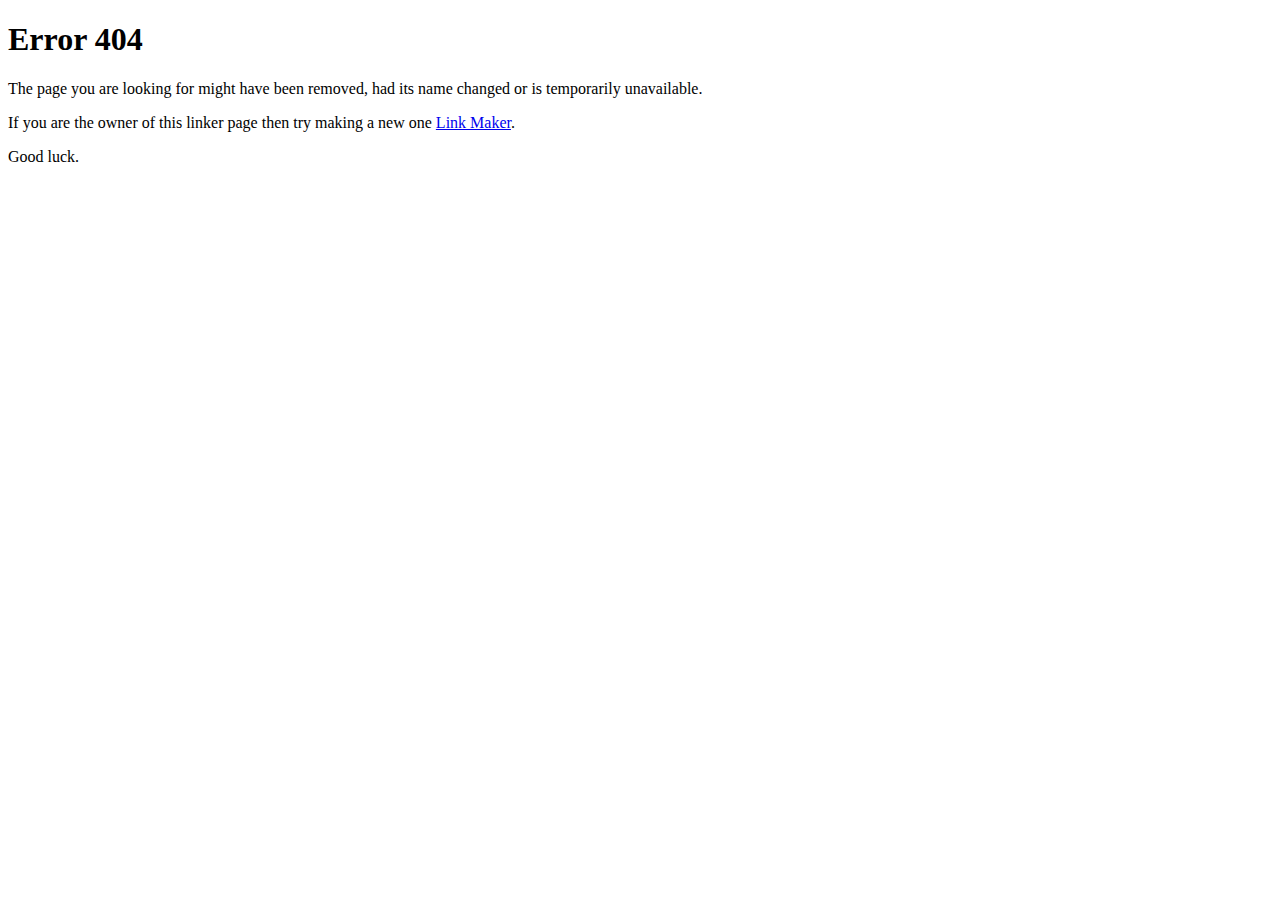
==== index.html @ 4fc8c4ae "Update index.html" ====
<!DOCTYPE html>
<html>
  <head>
    <meta charset="utf-8" />
    <meta
      name="viewport"
      content="minimum-scale=1, initial-scale=1, width=device-width"
    />
    <title>Invalid URL!</title>
  </head>
  <body>
    <div class="overlay"></div>
<div class="terminal">
  <h1>Error <span class="errorcode">404</span></h1>
  <p class="output">The page you are looking for might have been removed, had its name changed or is temporarily unavailable.</p>
  <p class="output">If you are the owner of this linker page then try making a new one <a href="#1">Link Maker</a>.</p>
  <p class="output">Good luck.</p>
</div>
  </body>
</html>
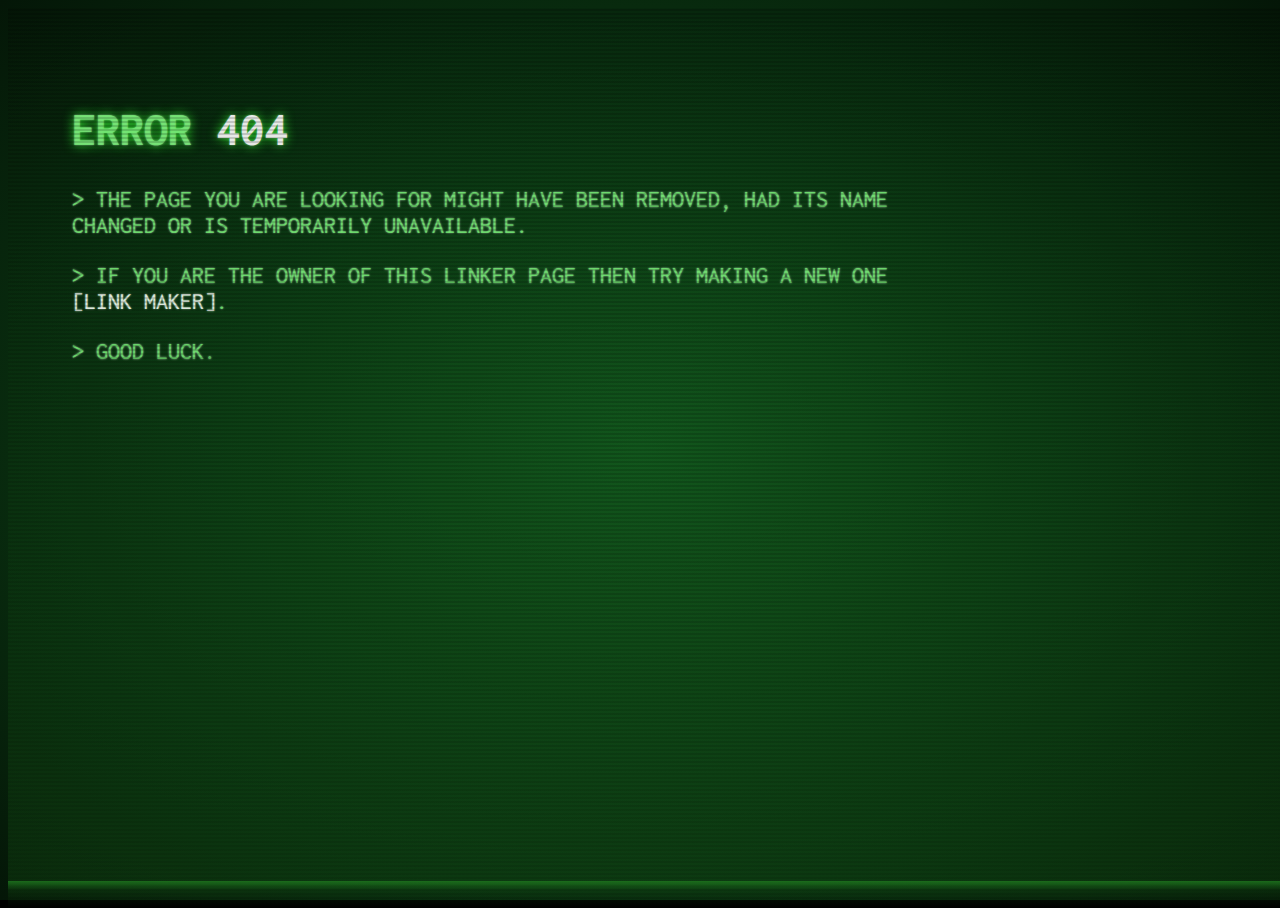
==== commit d28254db: "Update index.html" ====
--- a/index.html
+++ b/index.html
@@ -7,6 +7,7 @@
       content="minimum-scale=1, initial-scale=1, width=device-width"
     />
     <title>Invalid URL!</title>
+    <link rel="stylesheet" href="./style.css">
   </head>
   <body>
     <div class="overlay"></div>
--- a/style.css
+++ b/style.css
@@ -0,0 +1,114 @@
+@import 'https://fonts.googleapis.com/css?family=Inconsolata';
+
+html {
+  min-height: 100%;
+}
+
+body {
+  box-sizing: border-box;
+  height: 100%;
+  background-color: #000000;
+  background-image: radial-gradient(#11581E, #041607), url("https://media.giphy.com/media/oEI9uBYSzLpBK/giphy.gif");
+  background-repeat: no-repeat;
+  background-size: cover;
+  font-family: 'Inconsolata', Helvetica, sans-serif;
+  font-size: 1.5rem;
+  color: rgba(128, 255, 128, 0.8);
+  text-shadow:
+      0 0 1ex rgba(51, 255, 51, 1),
+      0 0 2px rgba(255, 255, 255, 0.8);
+}
+
+
+.overlay {
+  pointer-events: none;
+  position: absolute;
+  width: 100%;
+  height: 100%;
+  background:
+      repeating-linear-gradient(
+      180deg,
+      rgba(0, 0, 0, 0) 0,
+      rgba(0, 0, 0, 0.3) 50%,
+      rgba(0, 0, 0, 0) 100%);
+  background-size: auto 4px;
+  z-index: 1;
+}
+
+.overlay::before {
+  content: "";
+  pointer-events: none;
+  position: absolute;
+  display: block;
+  top: 0;
+  left: 0;
+  right: 0;
+  bottom: 0;
+  width: 100%;
+  height: 100%;
+  background-image: linear-gradient(
+      0deg,
+      transparent 0%,
+      rgba(32, 128, 32, 0.2) 2%,
+      rgba(32, 128, 32, 0.8) 3%,
+      rgba(32, 128, 32, 0.2) 3%,
+      transparent 100%);
+  background-repeat: no-repeat;
+  animation: scan 7.5s linear 0s infinite;
+}
+
+@keyframes scan {
+  0%        { background-position: 0 -100vh; }
+  35%, 100% { background-position: 0 100vh; }
+}
+
+.terminal {
+  box-sizing: inherit;
+  position: absolute;
+  height: 100%;
+  width: 1000px;
+  max-width: 100%;
+  padding: 4rem;
+  text-transform: uppercase;
+}
+
+.output {
+  color: rgba(128, 255, 128, 0.8);
+  text-shadow:
+      0 0 1px rgba(51, 255, 51, 0.4),
+      0 0 2px rgba(255, 255, 255, 0.8);
+}
+
+.output::before {
+  content: "> ";
+}
+
+/*
+.input {
+  color: rgba(192, 255, 192, 0.8);
+  text-shadow:
+      0 0 1px rgba(51, 255, 51, 0.4),
+      0 0 2px rgba(255, 255, 255, 0.8);
+}
+
+.input::before {
+  content: "$ ";
+}
+*/
+
+a {
+  color: #fff;
+  text-decoration: none;
+}
+
+a::before {
+  content: "[";
+}
+
+a::after {
+  content: "]";
+}
+
+.errorcode {
+  color: white;
+}
